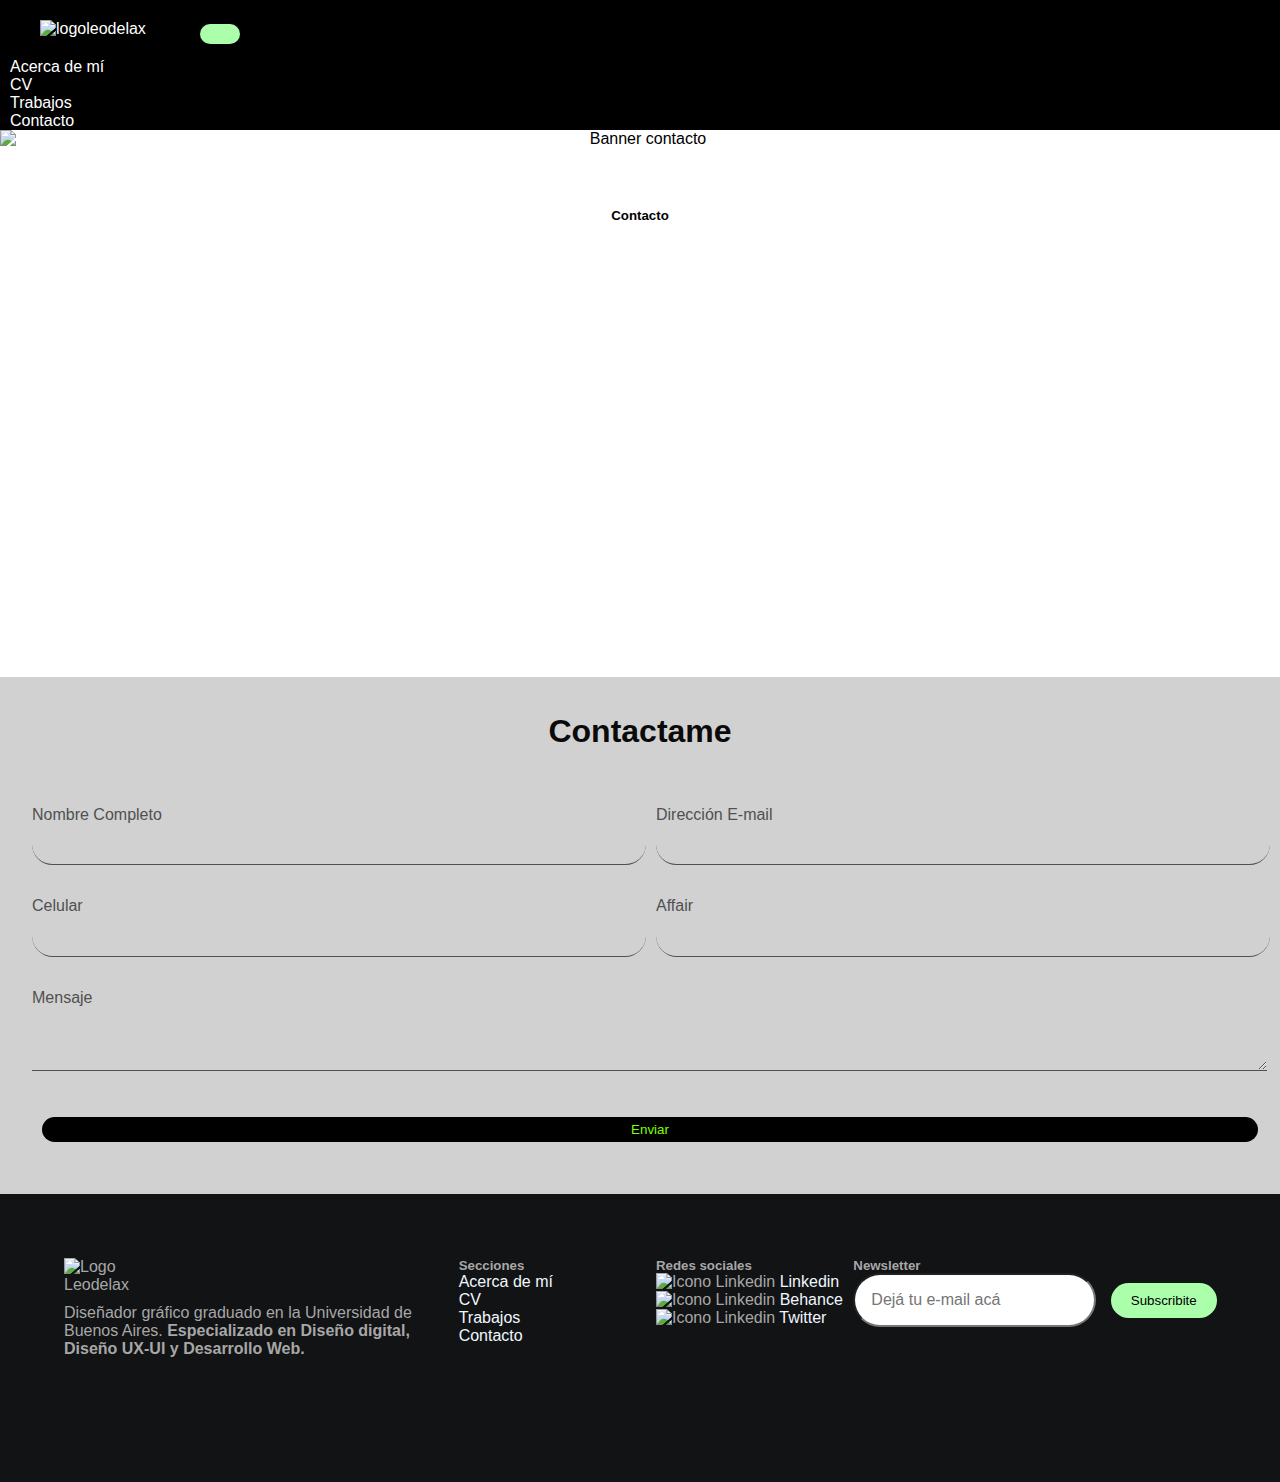
==== pages/contacto.html @ f108fd0f "cuarto guardado" ====
<!DOCTYPE html>
<html lang="en">
<head>
    <meta charset="UTF-8">
    <meta http-equiv="X-UA-Compatible" content="IE=edge">
    <meta name="viewport" content="width=device-width, initial-scale=1.0">
    <title>Contacto</title>

    <!-- Favicon -->
    <link rel="icon" type="image/jpg" href="../img/Elementos Portfolio Leodelax_favicon.svg"/>

<!-- Link a Bootstrap -->
<link href="https://cdn.jsdelivr.net/npm/bootstrap@5.3.0-alpha3/dist/css/bootstrap.min.css" rel="stylesheet" integrity="sha384-KK94CHFLLe+nY2dmCWGMq91rCGa5gtU4mk92HdvYe+M/SXH301p5ILy+dN9+nJOZ" crossorigin="anonymous">



        <!-- Link a CSS -->
        <link rel="stylesheet" href="../css/estilos.css">

</head>
<body>


<!-- Navegador-->
<header>
    <section>
    <nav class="navbar navbar-expand-lg" class="navbar bg-dark" data-bs-theme="dark">
        <div class="container-fluid">
        <a class="navbar-brand" href="../index.html"><img src="../img/Elementos Portfolio Leodelax_1.png" alt="logoleodelax" class="logoleodelax"></a>
        <button class="navbar-toggler" type="button" data-bs-toggle="collapse" data-bs-target="#navbarNav" aria-controls="navbarNav" aria-expanded="false" aria-label="Toggle navigation">
            <span class="navbar-toggler-icon"></span>
        </button>
        <div class="collapse navbar-collapse" id="navbarNav">
            <ul class="navbar-nav">
            <li class="nav-item">
                <a class="nav-link" href="./acercademi.html">Acerca de mí</a>
            </li>
            <li class="nav-item">
                <a class="nav-link" href="./cv.html">CV</a>
            </li>
            <li class="nav-item">
                <a class="nav-link" href="./trabajos.html">Trabajos</a>
            </li>
            <li class="nav-item">
                <a class="nav-link" href="./contacto.html">Contacto</a>
            </li>
            </ul>
        </div>
        </div>
    </nav>
    </section>
    </header>

    <main>






<!-- Banner Contacto -->
<section class="bannersecundarios">
<div class="card text-bg-dark">
    <img src="../img/imagenbannercontacto.jpg" class="card-img" alt="Banner contacto">
    <div class="card-img-overlay">
    <h5 class="card-title">Contacto</h5>
    </div>
</div>
</section>









<!-- Mapa ubicación -->
<section class="mapa-responsive img-fluid">
<iframe src="https://www.google.com/maps/embed?pb=!1m18!1m12!1m3!1d3286.1058813756954!2d-58.55873272361835!3d-34.55087445471047!2m3!1f0!2f0!3f0!3m2!1i1024!2i768!4f13.1!3m3!1m2!1s0x95bcb9fe489f25bf%3A0x4c239d51d323cf56!2sEstaci%C3%B3n%20Villa%20Ballester!5e0!3m2!1ses!2sar!4v1684033482634!5m2!1ses!2sar" width="600" height="450" style="border:0;" allowfullscreen="" loading="lazy" referrerpolicy="no-referrer-when-downgrade"></iframe>
</section>





<!-- Formulario de contacto -->
<div class="content">
    <div class="contact-wrapper animated bounceInUp">
        <div class="contact-form">
            <h4 class="titulocontacto">Contactame</h4>
            <form action="">
                <p>
                    <label>Nombre Completo</label>
                    <input type="text" name="fullname">
                </p>
                <p>
                    <label>Dirección E-mail</label>
                    <input type="email" name="email">
                </p>
                <p>
                    <label>Celular</label>
                    <input type="tel" name="phone">
                </p>
                <p>
                    <label>Affair</label>
                    <input type="text" name="affair">
                </p>
                <p class="block">
                <label>Mensaje</label> 
                    <textarea name="message" rows="3"></textarea>
                </p>
                <p class="block">
                    <button>
                        Enviar
                    </button>
                </p>
            </form>
        </div>
    </div>











    </main>


    


    
<!-- Footer -->
<footer>
    <div class="row primary">
    <div class="column about">
    
    <img src="../img/Elementos Portfolio Leodelax_1.png" alt="Logo Leodelax" class="logoleodelax2">

    <p>
        Diseñador gráfico graduado en la Universidad de Buenos Aires.
        <b>Especializado en Diseño digital, Diseño UX-UI y Desarrollo Web.</b>
    </p>

    </div>
    
    <div class="column links">
    <h5>Secciones</h5>
    
    <ul>
    
    <li>
    <a href="./acercademi.html">Acerca de mí</a>
    </li>

    <li>
    <a href="./cv.html">CV</a>
    </li>

    <li>
    <a href="./trabajos.html">Trabajos</a>
    </li>

    <li>
    <a href="./contacto.html">Contacto</a>
    </li>

    </ul>
    
    </div>
    
    
    <div class="column links">
    <h5>Redes sociales</h5>
    <ul>
        <li>
        <img src="../img/Elementos Portfolio Leodelax_iconolinkedin.svg" alt="Icono Linkedin" class="icono">
        <a href="#support">Linkedin</a>
        </li>

        <li>
        <img src="../img/Elementos Portfolio Leodelax_iconobehance.svg" alt="Icono Linkedin" class="icono">
        <a href="#support">Behance</a>
        </li>

        <li>
        <img src="../img/Elementos Portfolio Leodelax_iconotwitter.svg" alt="Icono Linkedin" class="icono">
        <a href="#support">Twitter</a>
        </li>
    </ul>
    </div>
    

    <div class="column subscribe">
    <h5>Newsletter</h5>
    <div>
    <input type="email" placeholder="Dejá tu e-mail acá" />
    <button>Subscribite</button>
    </div>
    
    </div>
    
    </div>







<!-- Bootstrap -->
<script src="https://cdn.jsdelivr.net/npm/bootstrap@5.3.0-alpha3/dist/js/bootstrap.bundle.min.js" integrity="sha384-ENjdO4Dr2bkBIFxQpeoTz1HIcje39Wm4jDKdf19U8gI4ddQ3GYNS7NTKfAdVQSZe" crossorigin="anonymous"></script>


</body>
</html>
---- css/estilos.css ----
/* Generales */

*{
    margin:0;
    padding:0;
    font-family: 'Work Sans', sans-serif;
}
html, body {
    min-height: 100%;
}

h2 {
    font-weight: 700;
}


/* Botones */
button {
    -webkit-transition-duration: 0.4s; /* Safari */
    transition-duration: 0.4s;
    padding: 10px 20px 10px 20px;
    border-radius: 40px;
    background-color:#abffab;
    border: none;
    margin: 10px;
}
button p {
    margin-top: 40px;
}
button:hover {
    background-color: #000000; /* Green */
    color: chartreuse;
}
.navbar-toggler {
border: none;
}



/* Iconos */
.icono {
    width: 50px;
}




/* Nav Bar */
.navbar {
    background-color: black;
}
.navbar a {
    color: white;
    margin: 10px;
}
#navbarNav {
    color: white;
}
.navbar a:hover {
    color:chartreuse;
}
.navbar-toggler {
    margin-top: 0;
}

.logoleodelax {
    margin: 20px 30px 20px 30px
}



/* Banners secundarios */
.bannersecundarios{
    position: relative;
    text-align: center;
    justify-content: center;
    border-radius: 0px;
}
.bannersecundarios h5{
    margin-top: 60px;
}
.bannersecundarios img{
    height: 200px;
    min-height: 100%;
    min-width: 100%;
    object-fit: cover;
    float: none;
    border-radius: 0px;
}





/* Footer */
footer {
    background-color: #121315;
    color: #a7a7a7;
    font-size: 16px;
}

.logoleodelax2 {
width: 120px;
margin-bottom: 10px;
}

.row {
    padding: 3em 3em 2em;
}
.row.primary {
    display: grid;
    grid-template-columns: 2fr 1fr 1fr 2fr;
    align-items: stretch;
}
.column {
    width: 100%;
    display: flex;
    flex-direction: column;
    padding: 1em 1em;
    min-height: 11em;
}

ul {
    list-style: none;
    display: flex;
    flex-direction: column;
    padding: 0;
    margin: 0;
}

ul li a:hover {
    color: chartreuse;
}

.about p {
    margin: 0;
}

input {
    font-size: 1em;
    padding: 1em;
    border-radius: 40px;
}

div.social {
    display: flex;
    justify-content: space-around;
    font-size: 2.4em;
    flex-direction: row;
    margin-top: 0.5em;
}
.social i {
    color: #bac6d9;
}

.copyright {
    padding: 0.3em 1em;
    background-color: #000000;
}
.footer-menu{
    float: left;
    margin-top: 10px;
}

.footer-menu a{
    color: #cfd2d6;
    padding: 6px;
    text-decoration: none;
}

@media screen and (max-width: 850px) {
    .row.primary {
    grid-template-columns: 1fr;
    }

}








/* Banner principal */
.carousel-caption {
    justify-content: center;
    margin-top: 100px;
}


.d-item {
    height: 600px;
    margin-bottom: 0px;
    align-content: center;
}

.d-item button:hover {
    color: white;
}

.imagenbannerprincipal {
    min-height: 100%;
    object-fit: cover;
    filter: brightness(0.6);
}





/* Acerca de mí */
.acercademi {
    display: flex;
    margin-top: 20px;
    margin-bottom: 10px;
}

.fotoperfil {
    width: 250px;
}







/* Cualidades */
.cualidades {
    background-color: #444444;
    color: chartreuse;
    min-width: 100%;
}

.cardcualidades {
    align-items: center;
    justify-content: center;
}

.bloquecualidades img{
    width: 100px;
}

.bloquecualidades {
    margin-top: 20px;
}







/* Galería Home */
.imagentrabajoshome {
    min-height: 100%;
    object-fit: cover;
    height: 600px;
}









/* Contacto */






/* Portfolio */
/* Galería portfolio */
.galeriatrabajos col-lg-4{
    margin: 0px;
padding: 15px;
}
.galeriatrabajos img{
    width: 100%;
    height: 300px;
    padding: 10px;
    margin: 20px;
    object-fit: cover;
}
.galeriatrabajos img:hover {
border: 1px solid chartreuse;
}
.botoneraportfolio {
    margin-bottom: 20px;
    margin-top: 20px;
    display: flex;
    justify-content: center;
}
.botoneraportfolio div{
padding: 10px;
}








/* CV */
/* Armados tipográficos */
.experiencias {
    max-width: 800px;
    justify-content: center;
    margin: 40px;
}








/* Acerca de mí */
.infoadicional img {
    width: 120px;
}
.bloqueCV {
    background-color: #444444;
    border-radius: 20px;
    margin-bottom: 30px;
}
.bloqueCV h5 {
    color: #abffab;
}
.bloqueCV p {
    color: white;
    font-weight: 200;
    font-size:smaller
}





















/* Formulario contacto */
.container {
    max-width: 1170px;
    margin-left: auto;
    margin-right: auto;
    padding: 1.5em;
}
ul {
    list-style: none;
    padding: 0;
}
.titulocontacto {
    text-align: center;
    font-size: 2em;
    margin-bottom: 40px;
    margin-top: 20px;
    color: rgb(10, 10, 10);
}

.contact-wrapper {
    box-shadow: 0 0 20px 0 rgba(255, 255, 255, .3);
}
.contact-wrapper > * {
    padding: 1em;
}
.contact-form {
    background: #d1d1d1;
}
.contact-form form {
    display: grid;
    grid-template-columns: 1fr 1fr;
}
.contact-form form label {
    display: block;
    color: #505050;
}

.contact-form form p {
    margin: 0;
    padding: 1em;
}
.contact-form form .block {
    grid-column: 1 / 3;
}

.contact-form form button,
.contact-form form input,
.contact-form form textarea {
    width: 100%;
    padding: .7em;
    border: none;
    background: none;
    outline: 0;
    color: #000000;
    border-bottom: 1px solid #505050;
}

.contact-form form button {
    -webkit-transition-duration: 0.4s; /* Safari */
    transition-duration: 0.4s;
    padding: 5px 10px 5px 10px;
    border-radius: 20px;
    color: chartreuse;
    background-color:rgb(0, 0, 0);
    border: none;
    margin-bottom: 20px;
}

.contact-form form button:hover {
    background-color: chartreuse; /* Green */
    color:#000000;
}



























/* CONTACT INFO */
.contact-info {
    background: #000;
}

.contact-info h4, .contact-info ul, .contact-info p {
    text-align: center;
    margin: 0 0 1rem 0;
}








/* Mapa contacto */
.map-responsive{
    position:relative;
    height:0;
}

.mapa-responsive iframe{
    min-width:100%;
}







.nav {
    font-weight: 600;
    margin: 20px 20px 20px 20px;
    font-family: 'Work Sans', sans-serif;
}



#iconochico {
    width: 30px;
    height: 30px;
}

a {
    text-decoration: none;
    color: aliceblue;
}

.card1 {
    color: aliceblue;
    width: 250px;
    margin: 20px 20px 20px 20px;
    position:absolute;
    top: 200px;
    left: 200px;
}









.bannerCV{
    position: relative;
    display: inline-block;
    text-align: center;
    margin-bottom: 50px;
}

.textocvcentrado{
    position: absolute;
    top: 50%;
    left: 50%;
    transform: translate(-50%, -50%);
    font-weight:800;
    font-size: 30px;
    color: white;
}






.bajada {
    font-style:italic;
    color: #929292;
    margin-bottom: 50px;
}





.estudios h3{
margin-left: 250px;
}

.estudios p{
    margin-left: 250px;
    width: 800px;
    }
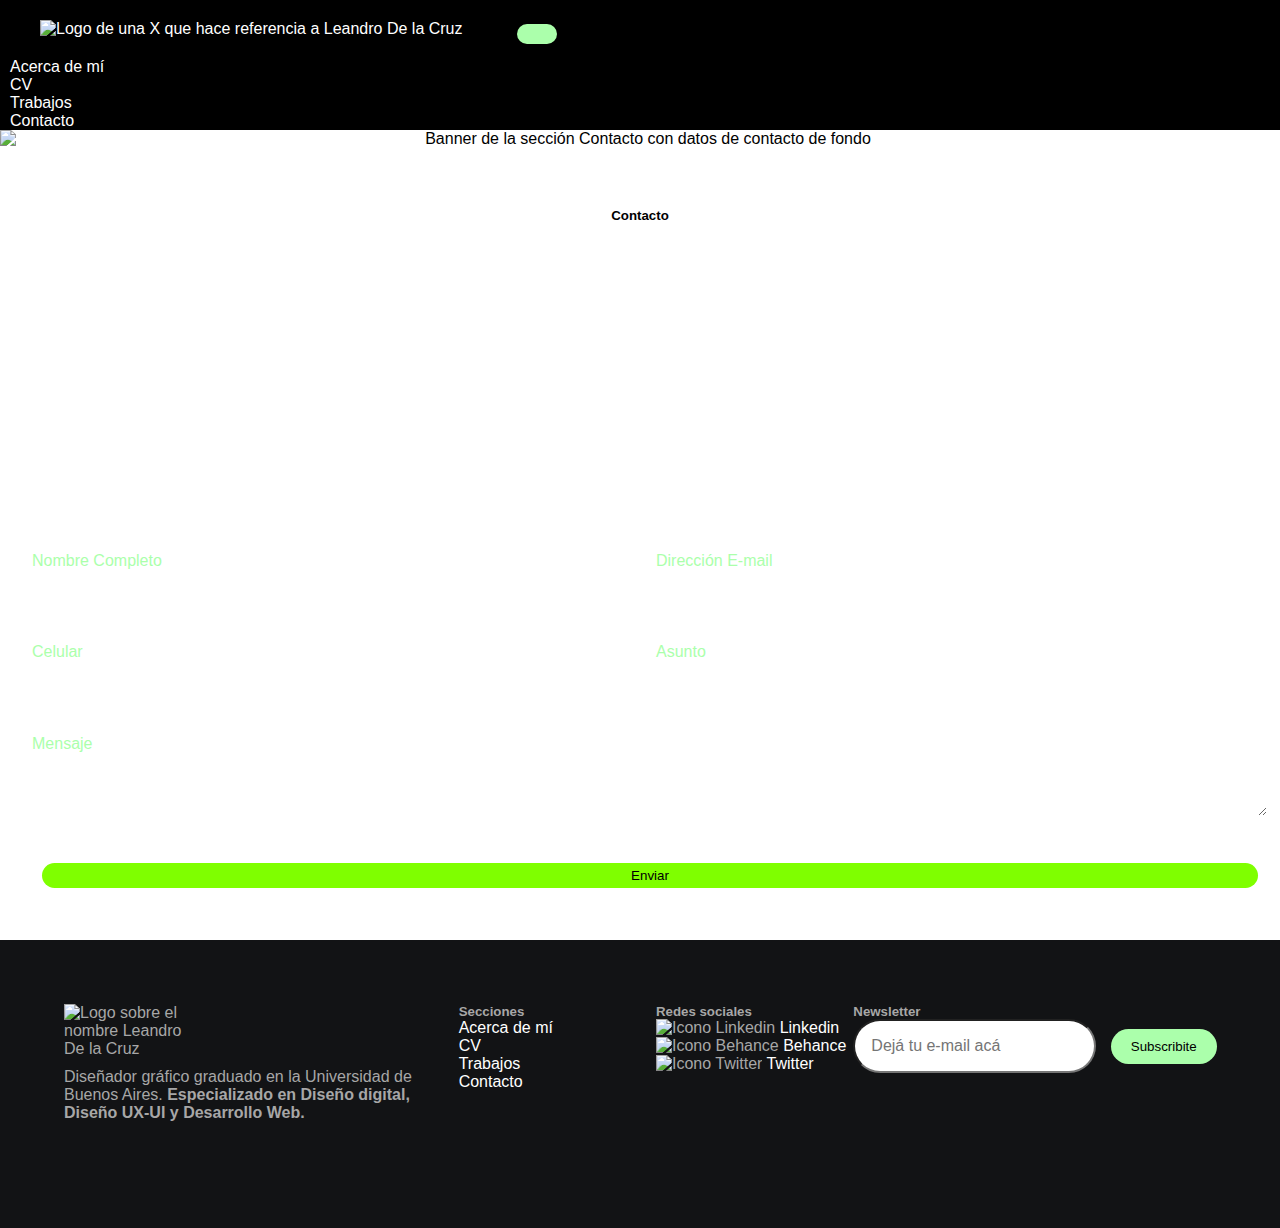
==== commit b205cc2c: "decimo guardado" ====
--- a/pages/contacto.html
+++ b/pages/contacto.html
@@ -4,220 +4,157 @@
     <meta charset="UTF-8">
     <meta http-equiv="X-UA-Compatible" content="IE=edge">
     <meta name="viewport" content="width=device-width, initial-scale=1.0">
-    <title>Contacto</title>
+    <meta name="description" content="Contactame para que tu proyecto de diseño suba de nivel">
+    <meta name="keywords" content="Diseño Desarrollo Web UX-UI HTML CSS Contactame Presupuesto Rápida respuesta">
+    <title>Servicios de Diseño Gráfico - Contacto</title>
 
-    <!-- Favicon -->
-    <link rel="icon" type="image/jpg" href="../img/Elementos Portfolio Leodelax_favicon.svg"/>
+<!-- Favicon -->
+<link rel="icon" type="image/jpg" href="../img/Elementos Portfolio Leodelax_favicon.svg"/>
 
 <!-- Link a Bootstrap -->
 <link href="https://cdn.jsdelivr.net/npm/bootstrap@5.3.0-alpha3/dist/css/bootstrap.min.css" rel="stylesheet" integrity="sha384-KK94CHFLLe+nY2dmCWGMq91rCGa5gtU4mk92HdvYe+M/SXH301p5ILy+dN9+nJOZ" crossorigin="anonymous">
 
-
-
-        <!-- Link a CSS -->
-        <link rel="stylesheet" href="../css/estilos.css">
+<!-- Link a CSS -->
+<link rel="stylesheet" href="../css/estilos.css">
 
 </head>
 <body>
-
 
 <!-- Navegador-->
 <header>
     <section>
     <nav class="navbar navbar-expand-lg" class="navbar bg-dark" data-bs-theme="dark">
-        <div class="container-fluid">
-        <a class="navbar-brand" href="../index.html"><img src="../img/Elementos Portfolio Leodelax_1.png" alt="logoleodelax" class="logoleodelax"></a>
+    <div class="container-fluid">
+        <a class="navbar-brand" href="../index.html"><img src="../img/Elementos Portfolio Leodelax_1.png" alt="Logo de una X que hace referencia a Leandro De la Cruz" class="logoleodelax"></a>
         <button class="navbar-toggler" type="button" data-bs-toggle="collapse" data-bs-target="#navbarNav" aria-controls="navbarNav" aria-expanded="false" aria-label="Toggle navigation">
-            <span class="navbar-toggler-icon"></span>
+        <span class="navbar-toggler-icon"></span>
         </button>
         <div class="collapse navbar-collapse" id="navbarNav">
             <ul class="navbar-nav">
-            <li class="nav-item">
+                <li class="nav-item">
                 <a class="nav-link" href="./acercademi.html">Acerca de mí</a>
-            </li>
-            <li class="nav-item">
+                </li>
+                <li class="nav-item">
                 <a class="nav-link" href="./cv.html">CV</a>
-            </li>
-            <li class="nav-item">
+                </li>
+                <li class="nav-item">
                 <a class="nav-link" href="./trabajos.html">Trabajos</a>
-            </li>
-            <li class="nav-item">
+                </li>
+                <li class="nav-item">
                 <a class="nav-link" href="./contacto.html">Contacto</a>
-            </li>
+                </li>
             </ul>
         </div>
-        </div>
+    </div>
     </nav>
     </section>
     </header>
-
     <main>
-
-
-
-
-
 
 <!-- Banner Contacto -->
 <section class="bannersecundarios">
 <div class="card text-bg-dark">
-    <img src="../img/imagenbannercontacto.jpg" class="card-img" alt="Banner contacto">
+    <img src="../img/imagenbannercontacto.jpg" class="card-img" alt="Banner de la sección Contacto con datos de contacto de fondo">
     <div class="card-img-overlay">
     <h5 class="card-title">Contacto</h5>
     </div>
 </div>
 </section>
 
-
-
-
-
-
-
-
-
 <!-- Mapa ubicación -->
-<section class="mapa-responsive img-fluid">
-<iframe src="https://www.google.com/maps/embed?pb=!1m18!1m12!1m3!1d3286.1058813756954!2d-58.55873272361835!3d-34.55087445471047!2m3!1f0!2f0!3f0!3m2!1i1024!2i768!4f13.1!3m3!1m2!1s0x95bcb9fe489f25bf%3A0x4c239d51d323cf56!2sEstaci%C3%B3n%20Villa%20Ballester!5e0!3m2!1ses!2sar!4v1684033482634!5m2!1ses!2sar" width="600" height="450" style="border:0;" allowfullscreen="" loading="lazy" referrerpolicy="no-referrer-when-downgrade"></iframe>
-</section>
-
-
-
-
+<div class="map-responsive col-lg-12 col-md-12 col-sm-12">
+    <iframe class="map-responsive col-lg-12 -col-md-12 col-sm-12" src="https://www.google.com/maps/embed?pb=!1m14!1m8!1m3!1d13144.422807476016!2d-58.55615800000001!3d-34.550879!3m2!1i1024!2i768!4f13.1!3m3!1m2!1s0x95bcb9fe489f25bf%3A0x4c239d51d323cf56!2sEstaci%C3%B3n%20Villa%20Ballester!5e0!3m2!1ses!2sar!4v1687381818640!5m2!1ses!2sar" width="2000" height="300" style="border:0;" allowfullscreen="" loading="lazy" referrerpolicy="no-referrer-when-downgrade"></iframe>
+</div>
 
 <!-- Formulario de contacto -->
 <div class="content">
-    <div class="contact-wrapper animated bounceInUp">
-        <div class="contact-form">
-            <h4 class="titulocontacto">Contactame</h4>
-            <form action="">
-                <p>
-                    <label>Nombre Completo</label>
-                    <input type="text" name="fullname">
-                </p>
-                <p>
-                    <label>Dirección E-mail</label>
-                    <input type="email" name="email">
-                </p>
-                <p>
-                    <label>Celular</label>
-                    <input type="tel" name="phone">
-                </p>
-                <p>
-                    <label>Affair</label>
-                    <input type="text" name="affair">
-                </p>
-                <p class="block">
-                <label>Mensaje</label> 
-                    <textarea name="message" rows="3"></textarea>
-                </p>
-                <p class="block">
-                    <button>
-                        Enviar
-                    </button>
-                </p>
-            </form>
-        </div>
-    </div>
+	<div class="contact-wrapper animated bounceInUp">
+		<div class="contact-form">
+			<h3 class="titulocontacto">Contactame</h3>
+			<form action="">
+				<p>
+					<label>Nombre Completo</label>
+					<input type="text" name="fullname">
+				</p>
+				<p>
+					<label>Dirección E-mail</label>
+					<input type="email" name="email">
+				</p>
+				<p>
+					<label>Celular</label>
+					<input type="tel" name="phone">
+				</p>
+				<p>
+					<label>Asunto</label>
+					<input type="text" name="affair">
+				</p>
+				<p class="block">
+					<label>Mensaje</label>
+					<textarea name="message" rows="3"></textarea>
+				</p>
+				<p class="block">
+					<button>
+					Enviar </button>
+				</p>
+			</form>
+		</div>
+	</div>
+	</main>
 
-
-
-
-
-
-
-
-
-
-
-    </main>
-
-
-    
-
-
-    
 <!-- Footer -->
 <footer>
     <div class="row primary">
-    <div class="column about">
-    
-    <img src="../img/Elementos Portfolio Leodelax_1.png" alt="Logo Leodelax" class="logoleodelax2">
-
-    <p>
-        Diseñador gráfico graduado en la Universidad de Buenos Aires.
-        <b>Especializado en Diseño digital, Diseño UX-UI y Desarrollo Web.</b>
-    </p>
-
+        <div class="column about">
+            <img src="../img/Elementos Portfolio Leodelax_1.png" alt="Logo sobre el nombre Leandro De la Cruz" class="logoleodelax2">
+            <p>
+                Diseñador gráfico graduado en la Universidad de Buenos Aires. <b>Especializado en Diseño digital, Diseño UX-UI y Desarrollo Web.</b>
+            </p>
+        </div>
+        <div class="column links">
+            <h5>Secciones</h5>
+            <ul>
+                <li>
+                <a href="./acercademi.html">Acerca de mí</a>
+                </li>
+                <li>
+                <a href="./cv.html">CV</a>
+                </li>
+                <li>
+                <a href="./trabajos.html">Trabajos</a>
+                </li>
+                <li>
+                <a href="./contacto.html">Contacto</a>
+                </li>
+            </ul>
+        </div>
+        <div class="column links">
+            <h5>Redes sociales</h5>
+            <ul>
+                <li>
+                <img src="../img/Elementos Portfolio Leodelax_iconolinkedin.svg" alt="Icono Linkedin" class="icono">
+                <a href="#support">Linkedin</a>
+                </li>
+                <li>
+                <img src="../img/Elementos Portfolio Leodelax_iconobehance.svg" alt="Icono Behance" class="icono">
+                <a href="#support">Behance</a>
+                </li>
+                <li>
+                <img src="../img/Elementos Portfolio Leodelax_iconotwitter.svg" alt="Icono Twitter" class="icono">
+                <a href="#support">Twitter</a>
+                </li>
+            </ul>
+        </div>
+        <div class="column subscribe">
+            <h5>Newsletter</h5>
+            <div>
+                <input type="email" placeholder="Dejá tu e-mail acá"/>
+                <button>Subscribite</button>
+            </div>
+        </div>
     </div>
-    
-    <div class="column links">
-    <h5>Secciones</h5>
-    
-    <ul>
-    
-    <li>
-    <a href="./acercademi.html">Acerca de mí</a>
-    </li>
-
-    <li>
-    <a href="./cv.html">CV</a>
-    </li>
-
-    <li>
-    <a href="./trabajos.html">Trabajos</a>
-    </li>
-
-    <li>
-    <a href="./contacto.html">Contacto</a>
-    </li>
-
-    </ul>
-    
-    </div>
-    
-    
-    <div class="column links">
-    <h5>Redes sociales</h5>
-    <ul>
-        <li>
-        <img src="../img/Elementos Portfolio Leodelax_iconolinkedin.svg" alt="Icono Linkedin" class="icono">
-        <a href="#support">Linkedin</a>
-        </li>
-
-        <li>
-        <img src="../img/Elementos Portfolio Leodelax_iconobehance.svg" alt="Icono Linkedin" class="icono">
-        <a href="#support">Behance</a>
-        </li>
-
-        <li>
-        <img src="../img/Elementos Portfolio Leodelax_iconotwitter.svg" alt="Icono Linkedin" class="icono">
-        <a href="#support">Twitter</a>
-        </li>
-    </ul>
-    </div>
-    
-
-    <div class="column subscribe">
-    <h5>Newsletter</h5>
-    <div>
-    <input type="email" placeholder="Dejá tu e-mail acá" />
-    <button>Subscribite</button>
-    </div>
-    
-    </div>
-    
-    </div>
-
-
-
-
-
-
 
 <!-- Bootstrap -->
 <script src="https://cdn.jsdelivr.net/npm/bootstrap@5.3.0-alpha3/dist/js/bootstrap.bundle.min.js" integrity="sha384-ENjdO4Dr2bkBIFxQpeoTz1HIcje39Wm4jDKdf19U8gI4ddQ3GYNS7NTKfAdVQSZe" crossorigin="anonymous"></script>
 
-
 </body>
 </html>--- a/css/estilos.css
+++ b/css/estilos.css
@@ -1,570 +1,534 @@
-
+@charset "UTF-8";
+/* Variables */
+/* Banner principal */
+.carousel-caption {
+  justify-content: center;
+  margin-top: 100px;
+}
+
+.d-item {
+  height: 600px;
+  margin-bottom: 0px;
+  align-content: center;
+}
+.d-itemhover {
+  color: white;
+}
+
+.imagenbannerprincipal {
+  min-height: 100%;
+  object-fit: cover;
+  filter: brightness(0.6);
+}
+
+/* Acerca de mí */
+.acercademi {
+  display: flex;
+  margin-top: 20px;
+  margin-bottom: 10px;
+}
+
+.fotoperfil {
+  width: 260px;
+}
+.fotoperfil:hover {
+  animation: heartbeat 2s steps(2, end) both;
+}
+
+@keyframes heartbeat {
+  from {
+    transform: scale(1);
+    transform-origin: center center;
+    animation-timing-function: ease-out;
+  }
+  10% {
+    transform: scale(0.91);
+    animation-timing-function: ease-in;
+  }
+  17% {
+    transform: scale(0.98);
+    animation-timing-function: ease-out;
+  }
+  33% {
+    transform: scale(0.87);
+    animation-timing-function: ease-in;
+  }
+  45% {
+    transform: scale(1);
+    animation-timing-function: ease-out;
+  }
+}
+/* Cualidades */
+.cualidades {
+  background-image: url(../img/fondocualidades.jpg);
+  background-repeat: no-repeat;
+  background-position: center;
+  background-attachment: fixed;
+  background-size: cover;
+  color: chartreuse;
+  min-width: 100%;
+}
+
+.cardcualidades {
+  align-items: center;
+  justify-content: center;
+}
+
+.bloquecualidades img {
+  width: 100px;
+  margin: 20px 30px 10px 30px;
+}
+
+/* Galería Home */
+.imagentrabajoshome {
+  min-height: 100%;
+  object-fit: cover;
+  height: 600px;
+}
+
+.infoadicional img {
+  width: 120px;
+}
+
+.infoadicional img:hover {
+  animation: vibrate-1 0.3s linear infinite both;
+}
+
+@keyframes vibrate-1 {
+  0% {
+    transform: translate(0);
+  }
+  20% {
+    transform: translate(-2px, 2px);
+  }
+  40% {
+    transform: translate(-2px, -2px);
+  }
+  60% {
+    transform: translate(2px, 2px);
+  }
+  80% {
+    transform: translate(2px, -2px);
+  }
+  100% {
+    transform: translate(0);
+  }
+}
+.bloqueCV {
+  background-color: #444444;
+  border-radius: 20px;
+  margin-bottom: 30px;
+}
+.bloqueCV h5 {
+  color: #abffab;
+}
+.bloqueCV p {
+  color: white;
+  font-weight: 200;
+  font-size: smaller;
+}
+.bloqueCV:hover {
+  background-color: #777777;
+  animation: rotate-hor-center 0.5s cubic-bezier(0.455, 0.03, 0.515, 0.955) both;
+}
+
+@keyframes rotate-hor-center {
+  0% {
+    transform: rotateX(0);
+  }
+  100% {
+    transform: rotateX(-360deg);
+  }
+}
+/* Mapa contacto */
+.map-responsive {
+  height: 200px;
+  min-width: 100%;
+  float: none;
+  overflow-x: hidden;
+}
+
+/* Variables */
+/* Armados tipográficos */
+.experiencias div {
+  align-items: center;
+  justify-content: center;
+}
+
+.experiencias h3 {
+  background-color: #abffab;
+  color: black;
+  padding: 10px;
+  border-radius: 40px;
+  font-weight: 600;
+  margin-top: 50px;
+}
+.experiencias h3:hover {
+  background-color: black;
+  color: chartreuse;
+}
+
+.bajada {
+  font-style: italic;
+  color: rgb(85, 170, 0);
+  line-height: 1em;
+}
+
+.textodetalle {
+  color: #929292;
+  font-style: oblique;
+}
+
+.bodycv {
+  background-image: url(../img/fondocv.jpg);
+  background-repeat: repeat;
+}
+
+/* Variables */
+/* Galería portfolio */
+.galeriatrabajos .row {
+  padding: 1em 3em 2em;
+}
+
+.galeriatrabajos img:hover {
+  border: 2px solid chartreuse;
+  animation: heartbeat 1.5s ease-in-out infinite both;
+}
+
+@keyframes heartbeat {
+  from {
+    transform: scale(1);
+    transform-origin: center center;
+    animation-timing-function: ease-out;
+  }
+  10% {
+    transform: scale(0.91);
+    animation-timing-function: ease-in;
+  }
+  17% {
+    transform: scale(0.98);
+    animation-timing-function: ease-out;
+  }
+  33% {
+    transform: scale(0.87);
+    animation-timing-function: ease-in;
+  }
+  45% {
+    transform: scale(1);
+    animation-timing-function: ease-out;
+  }
+}
+.galeriatrabajos img {
+  width: 100%;
+  height: 300px;
+  margin: 20px;
+  object-fit: cover;
+}
+
+.botoneratrabajos {
+  margin: 30px 50px 0px 50px;
+}
+
+/* Variables */
 /* Generales */
-
-*{
-    margin:0;
-    padding:0;
-    font-family: 'Work Sans', sans-serif;
-}
+* {
+  margin: 0;
+  padding: 0;
+  font-family: "Work Sans", sans-serif;
+}
+
 html, body {
-    min-height: 100%;
+  min-height: 100%;
 }
 
 h2 {
-    font-weight: 700;
-}
-
+  font-weight: 700;
+}
+
+.linkboton {
+  -webkit-transition-duration: 0.4s; /* Safari */
+  transition-duration: 0.4s;
+  padding: 10px 20px 10px 20px;
+  border-radius: 40px;
+  background-color: #abffab;
+  border: none;
+  margin: 10px;
+}
+.linkboton:hover {
+  background-color: #000000; /* Green */
+  color: chartreuse;
+}
+.linkboton p {
+  margin-top: 40px;
+}
+
+.linktexto a {
+  text-decoration: none;
+  border: none;
+}
+.linktexto a p {
+  color: white;
+}
+.linktexto a p:hover {
+  color: chartreuse;
+}
+
+a {
+  text-decoration: none;
+  color: white;
+}
+
+.row {
+  margin-right: 0;
+}
 
 /* Botones */
 button {
-    -webkit-transition-duration: 0.4s; /* Safari */
-    transition-duration: 0.4s;
-    padding: 10px 20px 10px 20px;
-    border-radius: 40px;
-    background-color:#abffab;
-    border: none;
-    margin: 10px;
+  -webkit-transition-duration: 0.4s; /* Safari */
+  transition-duration: 0.4s;
+  padding: 10px 20px 10px 20px;
+  border-radius: 40px;
+  background-color: #abffab;
+  border: none;
+  margin: 10px;
+}
+button:hover {
+  background-color: #000000; /* Green */
+  color: chartreuse;
 }
 button p {
-    margin-top: 40px;
-}
-button:hover {
-    background-color: #000000; /* Green */
-    color: chartreuse;
-}
-.navbar-toggler {
-border: none;
-}
-
-
+  margin-top: 40px;
+}
+
+boton-secundario a {
+  -webkit-transition-duration: 0.4s; /* Safari */
+  transition-duration: 0.4s;
+  padding: 10px 20px 10px 20px;
+  border-radius: 40px;
+  background-color: #abffab;
+  border: none;
+  margin: 10px;
+}
+boton-secundario a:hover {
+  background-color: #000000; /* Green */
+  color: chartreuse;
+}
+boton-secundario a p {
+  margin-top: 40px;
+}
 
 /* Iconos */
 .icono {
-    width: 50px;
-}
-
-
-
+  width: 50px;
+}
 
 /* Nav Bar */
 .navbar {
-    background-color: black;
+  background-color: black;
 }
 .navbar a {
-    color: white;
-    margin: 10px;
-}
+  color: white;
+  margin: 10px;
+}
+.navbar a:hover {
+  color: chartreuse;
+}
+
 #navbarNav {
-    color: white;
-}
-.navbar a:hover {
-    color:chartreuse;
-}
+  color: white;
+}
+
 .navbar-toggler {
-    margin-top: 0;
+  margin-top: 0;
+  border: none;
 }
 
 .logoleodelax {
-    margin: 20px 30px 20px 30px
-}
-
-
-
-/* Banners secundarios */
-.bannersecundarios{
-    position: relative;
-    text-align: center;
-    justify-content: center;
-    border-radius: 0px;
-}
-.bannersecundarios h5{
-    margin-top: 60px;
-}
-.bannersecundarios img{
-    height: 200px;
-    min-height: 100%;
-    min-width: 100%;
-    object-fit: cover;
-    float: none;
-    border-radius: 0px;
-}
-
-
-
-
+  margin: 20px 30px 20px 30px;
+}
 
 /* Footer */
 footer {
-    background-color: #121315;
-    color: #a7a7a7;
-    font-size: 16px;
+  background-color: #121315;
+  color: #a7a7a7;
+  font-size: 16px;
 }
 
 .logoleodelax2 {
-width: 120px;
-margin-bottom: 10px;
+  width: 120px;
+  margin-bottom: 10px;
 }
 
 .row {
-    padding: 3em 3em 2em;
-}
+  padding: 3em 3em 2em;
+  margin-right: 0;
+}
+
 .row.primary {
-    display: grid;
-    grid-template-columns: 2fr 1fr 1fr 2fr;
-    align-items: stretch;
-}
+  display: grid;
+  grid-template-columns: 2fr 1fr 1fr 2fr;
+  align-items: stretch;
+  margin-right: 0;
+}
+
 .column {
-    width: 100%;
-    display: flex;
-    flex-direction: column;
-    padding: 1em 1em;
-    min-height: 11em;
+  width: 100%;
+  display: flex;
+  flex-direction: column;
+  padding: 1em 1em;
+  min-height: 11em;
 }
 
 ul {
-    list-style: none;
-    display: flex;
-    flex-direction: column;
-    padding: 0;
-    margin: 0;
-}
-
+  list-style: none;
+  display: flex;
+  flex-direction: column;
+  padding: 0;
+  margin: 0;
+}
 ul li a:hover {
-    color: chartreuse;
+  color: chartreuse;
 }
 
 .about p {
-    margin: 0;
+  margin: 0;
 }
 
 input {
-    font-size: 1em;
-    padding: 1em;
-    border-radius: 40px;
+  font-size: 1em;
+  padding: 1em;
+  border-radius: 40px;
 }
 
 div.social {
-    display: flex;
-    justify-content: space-around;
-    font-size: 2.4em;
-    flex-direction: row;
-    margin-top: 0.5em;
-}
+  display: flex;
+  justify-content: space-around;
+  font-size: 2.4em;
+  flex-direction: row;
+  margin-top: 0.5em;
+}
+
 .social i {
-    color: #bac6d9;
+  color: #bac6d9;
 }
 
 .copyright {
-    padding: 0.3em 1em;
-    background-color: #000000;
-}
-.footer-menu{
-    float: left;
-    margin-top: 10px;
-}
-
-.footer-menu a{
-    color: #cfd2d6;
-    padding: 6px;
-    text-decoration: none;
+  padding: 0.3em 1em;
+  background-color: #000000;
+}
+
+.footer-menu {
+  float: left;
+  margin-top: 10px;
+}
+.footer-menu a {
+  color: #cfd2d6;
+  padding: 6px;
+  text-decoration: none;
 }
 
 @media screen and (max-width: 850px) {
-    .row.primary {
+  .row.primary {
     grid-template-columns: 1fr;
-    }
-
-}
-
-
-
-
-
-
-
-
-/* Banner principal */
-.carousel-caption {
-    justify-content: center;
-    margin-top: 100px;
-}
-
-
-.d-item {
-    height: 600px;
-    margin-bottom: 0px;
-    align-content: center;
-}
-
-.d-item button:hover {
-    color: white;
-}
-
-.imagenbannerprincipal {
-    min-height: 100%;
-    object-fit: cover;
-    filter: brightness(0.6);
-}
-
-
-
-
-
-/* Acerca de mí */
-.acercademi {
-    display: flex;
-    margin-top: 20px;
-    margin-bottom: 10px;
-}
-
-.fotoperfil {
-    width: 250px;
-}
-
-
-
-
-
-
-
-/* Cualidades */
-.cualidades {
-    background-color: #444444;
-    color: chartreuse;
-    min-width: 100%;
-}
-
-.cardcualidades {
-    align-items: center;
-    justify-content: center;
-}
-
-.bloquecualidades img{
-    width: 100px;
-}
-
-.bloquecualidades {
-    margin-top: 20px;
-}
-
-
-
-
-
-
-
-/* Galería Home */
-.imagentrabajoshome {
-    min-height: 100%;
-    object-fit: cover;
-    height: 600px;
-}
-
-
-
-
-
-
-
-
-
-/* Contacto */
-
-
-
-
-
-
-/* Portfolio */
-/* Galería portfolio */
-.galeriatrabajos col-lg-4{
-    margin: 0px;
-padding: 15px;
-}
-.galeriatrabajos img{
-    width: 100%;
-    height: 300px;
-    padding: 10px;
-    margin: 20px;
-    object-fit: cover;
-}
-.galeriatrabajos img:hover {
-border: 1px solid chartreuse;
-}
-.botoneraportfolio {
-    margin-bottom: 20px;
-    margin-top: 20px;
-    display: flex;
-    justify-content: center;
-}
-.botoneraportfolio div{
-padding: 10px;
-}
-
-
-
-
-
-
-
-
-/* CV */
-/* Armados tipográficos */
-.experiencias {
-    max-width: 800px;
-    justify-content: center;
-    margin: 40px;
-}
-
-
-
-
-
-
-
-
-/* Acerca de mí */
-.infoadicional img {
-    width: 120px;
-}
-.bloqueCV {
-    background-color: #444444;
-    border-radius: 20px;
-    margin-bottom: 30px;
-}
-.bloqueCV h5 {
-    color: #abffab;
-}
-.bloqueCV p {
-    color: white;
-    font-weight: 200;
-    font-size:smaller
-}
-
-
-
-
-
-
-
-
-
-
-
-
-
-
-
-
-
-
-
-
+  }
+}
+/* Banners secundarios */
+.bannersecundarios {
+  position: relative;
+  text-align: center;
+  justify-content: center;
+  border-radius: 0px;
+}
+.bannersecundarios h5 {
+  margin-top: 60px;
+}
+.bannersecundarios img {
+  height: 200px;
+  min-height: 100%;
+  min-width: 100%;
+  object-fit: cover;
+  float: none;
+  border-radius: 0px;
+}
 
 /* Formulario contacto */
 .container {
-    max-width: 1170px;
-    margin-left: auto;
-    margin-right: auto;
-    padding: 1.5em;
-}
-ul {
-    list-style: none;
-    padding: 0;
-}
+  max-width: 1170px;
+  margin-left: auto;
+  margin-right: auto;
+  padding: 1.5em;
+}
+.container ul {
+  list-style: none;
+  padding: 0;
+}
+
 .titulocontacto {
-    text-align: center;
-    font-size: 2em;
-    margin-bottom: 40px;
-    margin-top: 20px;
-    color: rgb(10, 10, 10);
+  text-align: center;
+  font-size: 2em;
+  margin-bottom: 40px;
+  margin-top: 20px;
+  color: rgb(255, 255, 255);
 }
 
 .contact-wrapper {
-    box-shadow: 0 0 20px 0 rgba(255, 255, 255, .3);
-}
+  box-shadow: 0 0 20px 0 rgba(255, 255, 255, 0.3);
+}
+
 .contact-wrapper > * {
-    padding: 1em;
-}
+  padding: 1em;
+}
+
 .contact-form {
-    background: #d1d1d1;
+  background: url(./img/videofondocontacto.gif);
+  background: url(../img/videofondocontacto.gif);
+  background-repeat: no-repeat;
+  background-position: center;
+  background-attachment: fixed;
+  background-size: cover;
 }
 .contact-form form {
-    display: grid;
-    grid-template-columns: 1fr 1fr;
+  display: grid;
+  grid-template-columns: 1fr 1fr;
 }
 .contact-form form label {
-    display: block;
-    color: #505050;
-}
-
+  display: block;
+  color: #abffab;
+}
 .contact-form form p {
-    margin: 0;
-    padding: 1em;
+  margin: 0;
+  padding: 1em;
 }
 .contact-form form .block {
-    grid-column: 1 / 3;
+  grid-column: 1/3;
 }
 
 .contact-form form button,
 .contact-form form input,
 .contact-form form textarea {
-    width: 100%;
-    padding: .7em;
-    border: none;
-    background: none;
-    outline: 0;
-    color: #000000;
-    border-bottom: 1px solid #505050;
+  width: 100%;
+  padding: 0.7em;
+  border: none;
+  background: none;
+  outline: 0;
+  color: #ffffff;
+  border-bottom: 1px solid white;
 }
 
 .contact-form form button {
-    -webkit-transition-duration: 0.4s; /* Safari */
-    transition-duration: 0.4s;
-    padding: 5px 10px 5px 10px;
-    border-radius: 20px;
-    color: chartreuse;
-    background-color:rgb(0, 0, 0);
-    border: none;
-    margin-bottom: 20px;
+  -webkit-transition-duration: 0.4s; /* Safari */
+  transition-duration: 0.4s;
+  padding: 5px 10px 5px 10px;
+  border-radius: 20px;
+  color: rgb(0, 0, 0);
+  background-color: chartreuse;
+  border: none;
+  margin-bottom: 20px;
 }
 
 .contact-form form button:hover {
-    background-color: chartreuse; /* Green */
-    color:#000000;
-}
-
-
-
-
-
-
-
-
-
-
-
-
-
-
-
-
-
-
-
-
-
-
-
-
-
-
-
-/* CONTACT INFO */
-.contact-info {
-    background: #000;
-}
-
-.contact-info h4, .contact-info ul, .contact-info p {
-    text-align: center;
-    margin: 0 0 1rem 0;
-}
-
-
-
-
-
-
-
-
-/* Mapa contacto */
-.map-responsive{
-    position:relative;
-    height:0;
-}
-
-.mapa-responsive iframe{
-    min-width:100%;
-}
-
-
-
-
-
-
-
-.nav {
-    font-weight: 600;
-    margin: 20px 20px 20px 20px;
-    font-family: 'Work Sans', sans-serif;
-}
-
-
-
-#iconochico {
-    width: 30px;
-    height: 30px;
-}
-
-a {
-    text-decoration: none;
-    color: aliceblue;
-}
-
-.card1 {
-    color: aliceblue;
-    width: 250px;
-    margin: 20px 20px 20px 20px;
-    position:absolute;
-    top: 200px;
-    left: 200px;
-}
-
-
-
-
-
-
-
-
-
-.bannerCV{
-    position: relative;
-    display: inline-block;
-    text-align: center;
-    margin-bottom: 50px;
-}
-
-.textocvcentrado{
-    position: absolute;
-    top: 50%;
-    left: 50%;
-    transform: translate(-50%, -50%);
-    font-weight:800;
-    font-size: 30px;
-    color: white;
-}
-
-
-
-
-
-
-.bajada {
-    font-style:italic;
-    color: #929292;
-    margin-bottom: 50px;
-}
-
-
-
-
-
-.estudios h3{
-margin-left: 250px;
-}
-
-.estudios p{
-    margin-left: 250px;
-    width: 800px;
-    }+  background-color: #abffab;
+  color: #000000;
+}
+
+/*# sourceMappingURL=estilos.css.map */
